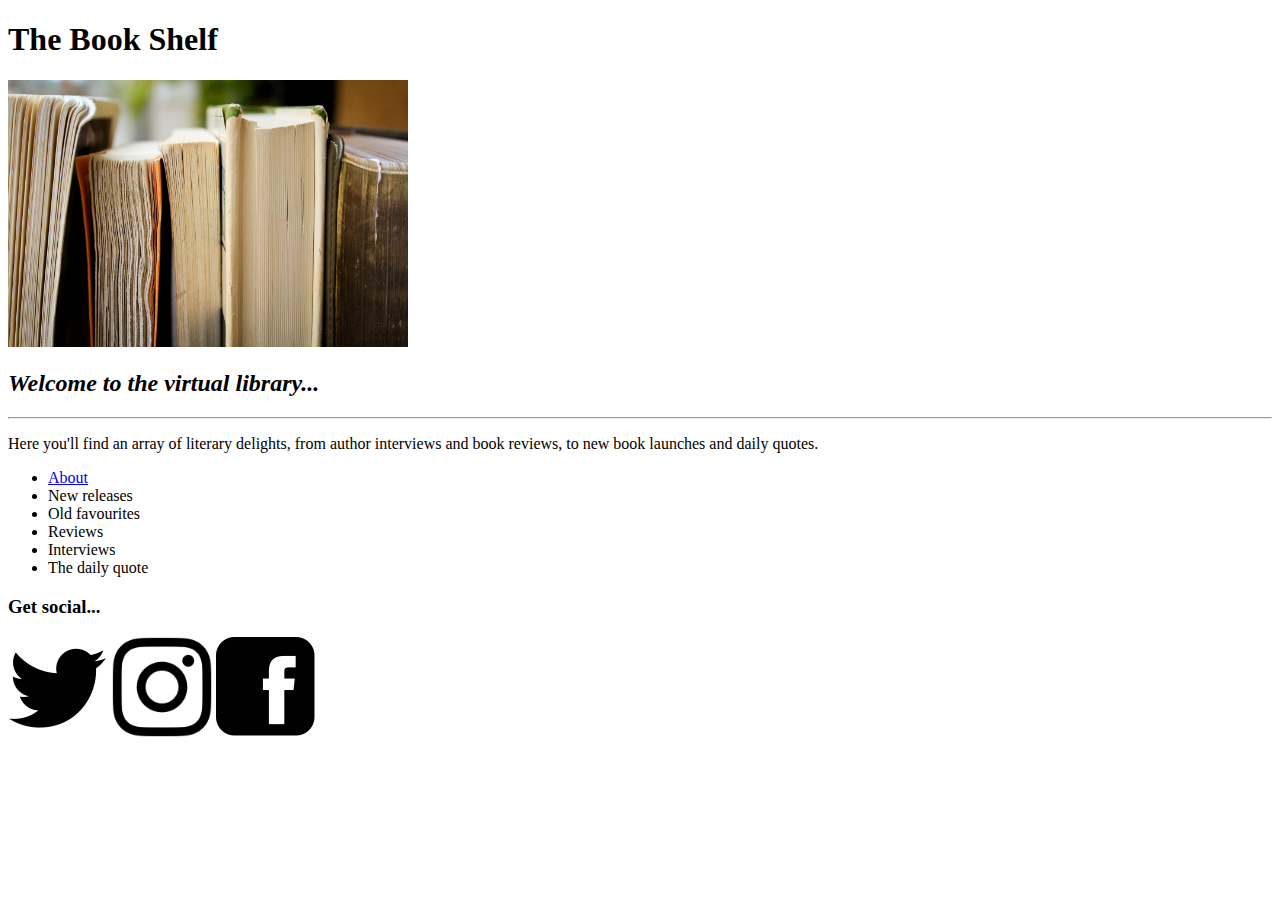
==== index.html @ d1d82825 "Initial commit" ====
<!DOCTYPE html>
<html>
  <head>
    <meta charset="UTF-8">
    <meta name="viewport" content="width=device-width, initial-scale=1.0">
    <title>The Book Shelf</title>
    <style>
      #image-size {
        max-width: 400px;
        max-height: 400px;
      }
    </style>
    <style>
      #icon-size {
        max-width: 100px;
        max-height: 100px;
      }
    </style>
  </head>

  <body>
    <h1>The Book Shelf</h1>
    <img src="images/books.jpg" alt="Books" id="image-size" />
    <h2><em>Welcome to the virtual library...</em></h2>
    <hr>
    <div>
      <p>Here you'll find an array of literary delights, from author interviews
      and book reviews, to new book launches and daily quotes.</p>
    </div>
    <div>
      <div class="col-md-6 col-sm-6 col-xs-6 list">
        <ul>
          <li><a href="./about.html">About</a></li>
          <li>New releases</li>
          <li>Old favourites</li>
          <li>Reviews</li>
          <li>Interviews</li>
          <li>The daily quote</li>
        </ul>
    </div>
    <div>
      <h3>Get social...</h3>
      <a href="https://www.twitter.com">
        <img src="images/twitter.png" alt="Twitter" id="icon-size" /></a>
      <a href="https://www.instagram.com">
        <img src="images/instagram.png" alt="Instagram" id="icon-size" /></a>
      <a href="https://www.facebook.com">
        <img src="images/facebook.png" alt="Facebook" id="icon-size" /></a>
    </div>
  </body>
</html>
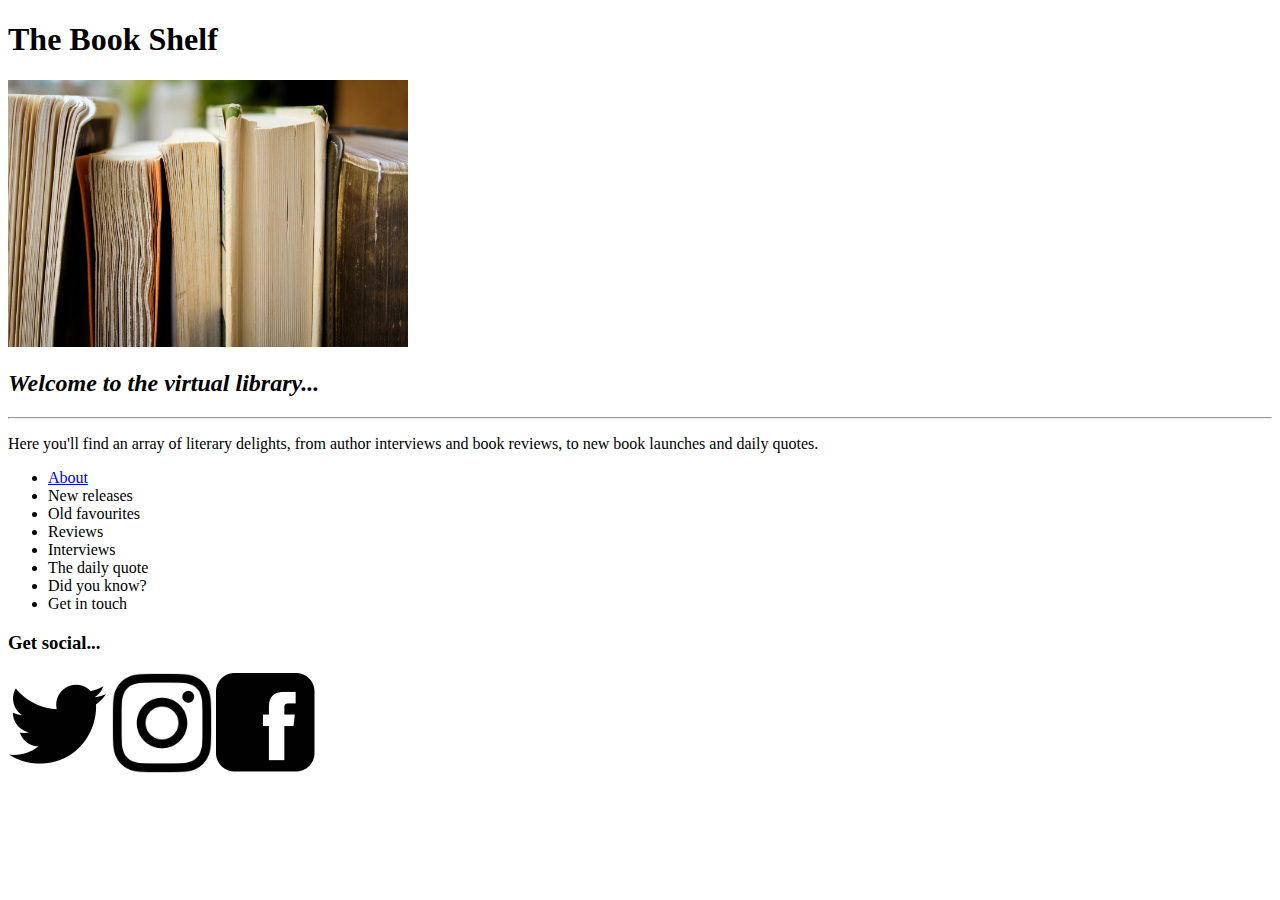
==== commit 5573eb07: "Added to menu" ====
--- a/index.html
+++ b/index.html
@@ -36,6 +36,8 @@
           <li>Reviews</li>
           <li>Interviews</li>
           <li>The daily quote</li>
+          <li>Did you know?</li>
+          <li>Get in touch</li>
         </ul>
     </div>
     <div>
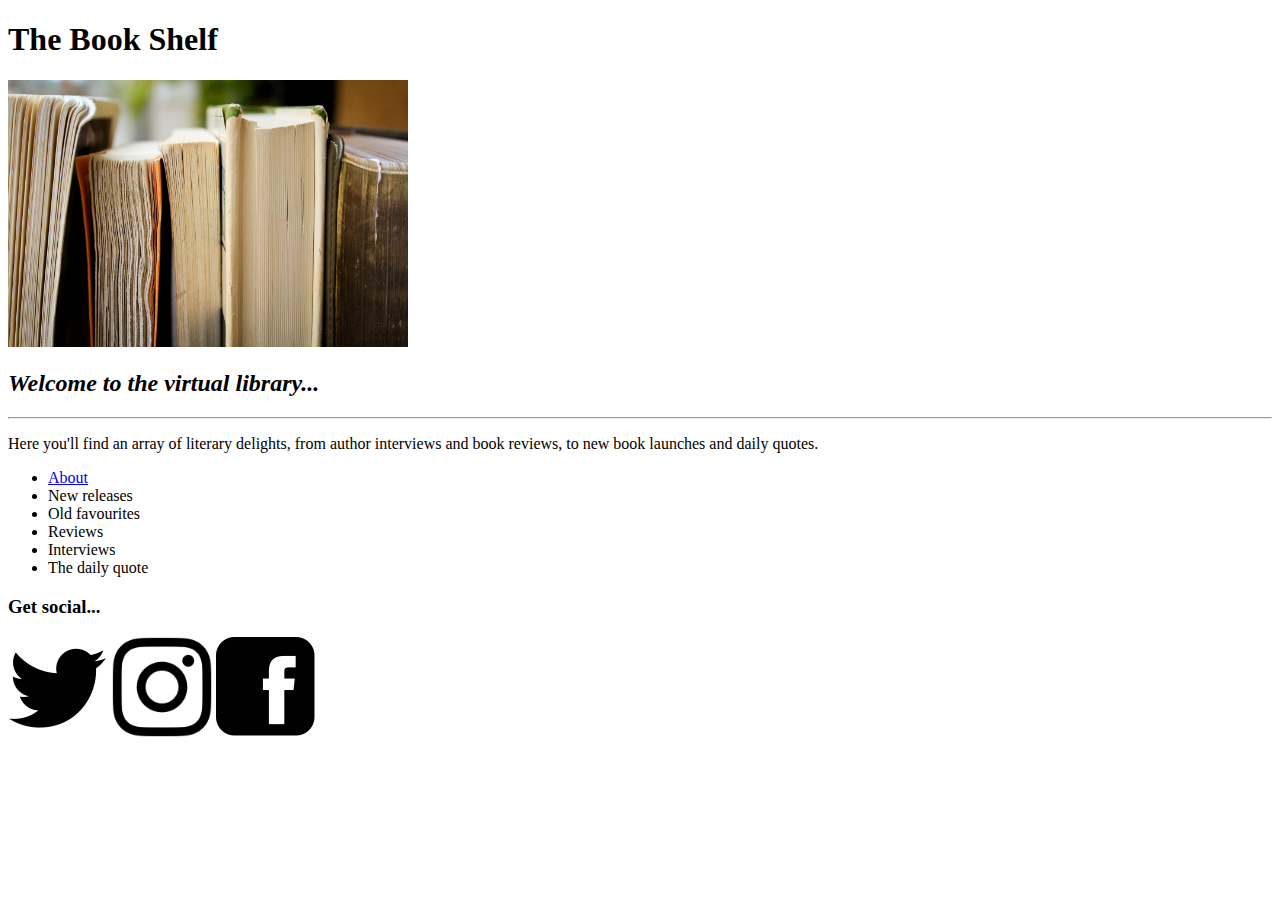
==== commit fb56809e: "Revert "Added to menu"" ====
--- a/index.html
+++ b/index.html
@@ -36,8 +36,6 @@
           <li>Reviews</li>
           <li>Interviews</li>
           <li>The daily quote</li>
-          <li>Did you know?</li>
-          <li>Get in touch</li>
         </ul>
     </div>
     <div>
